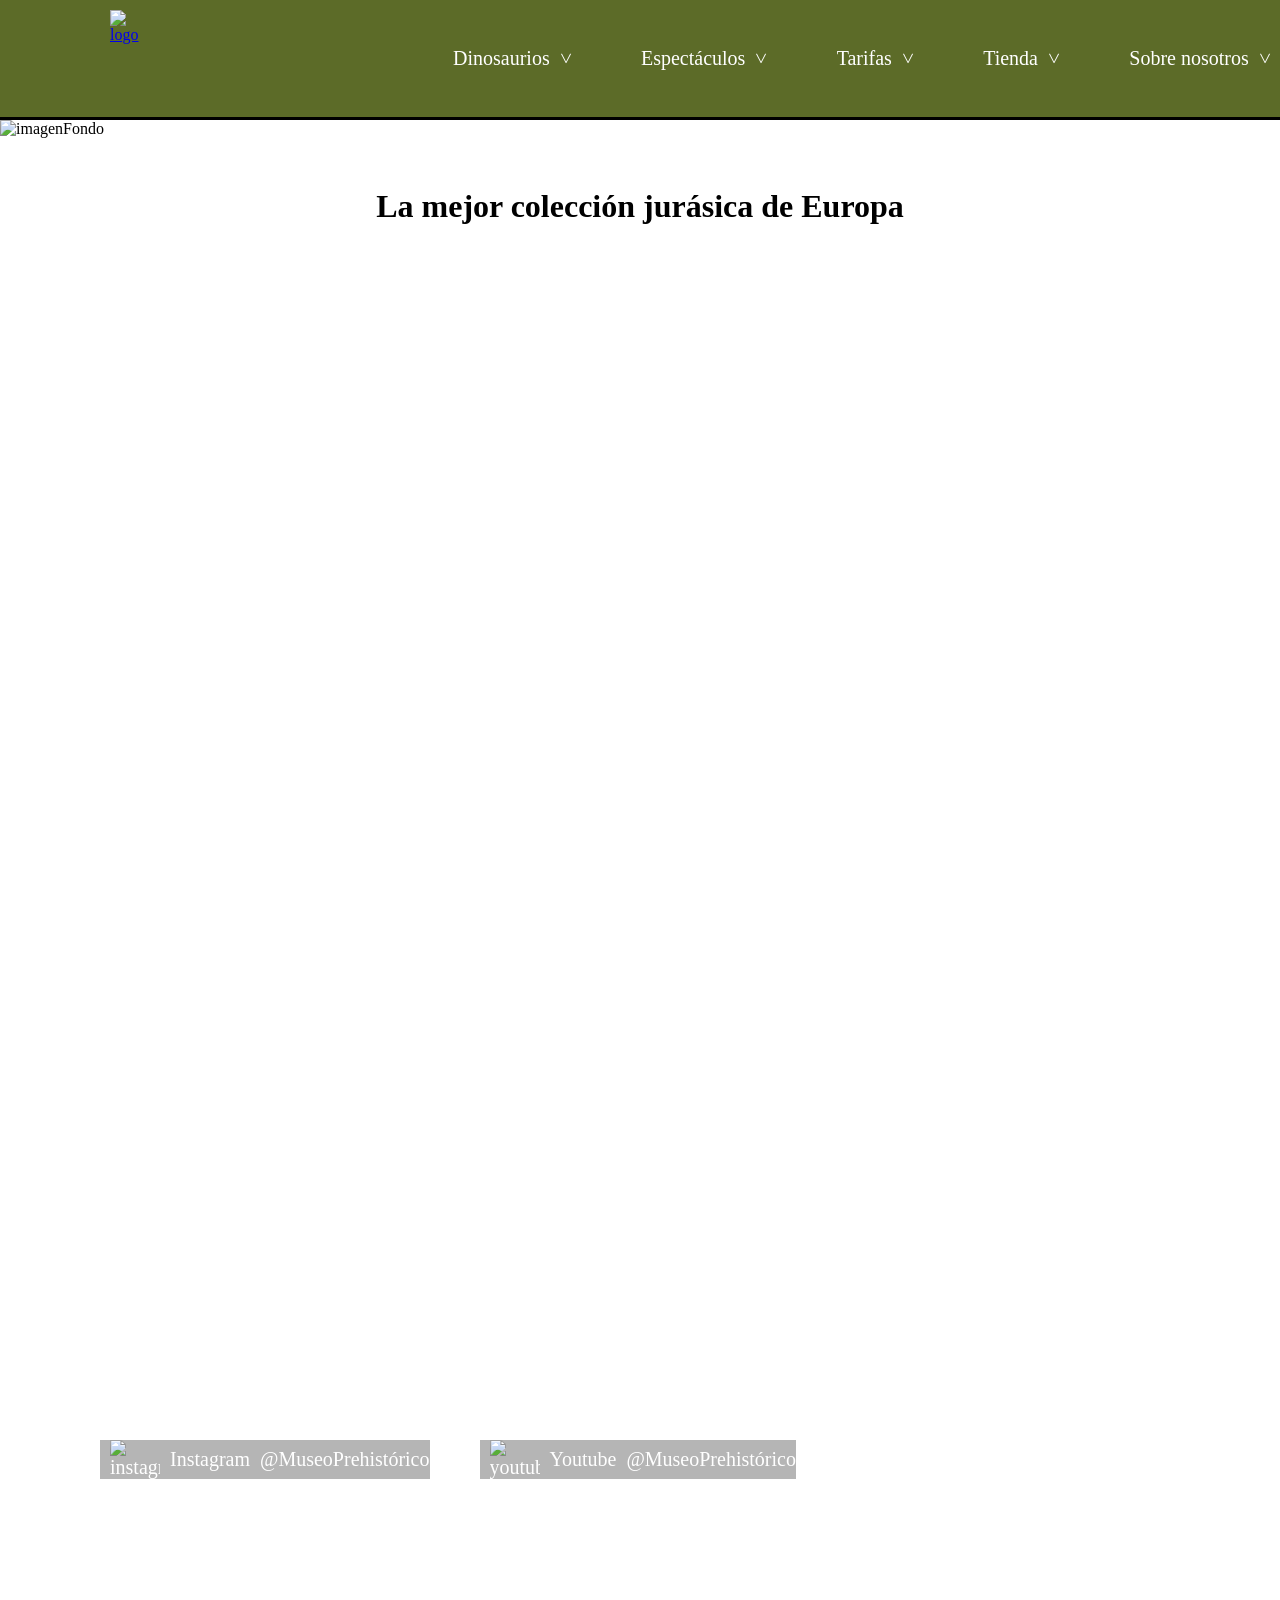
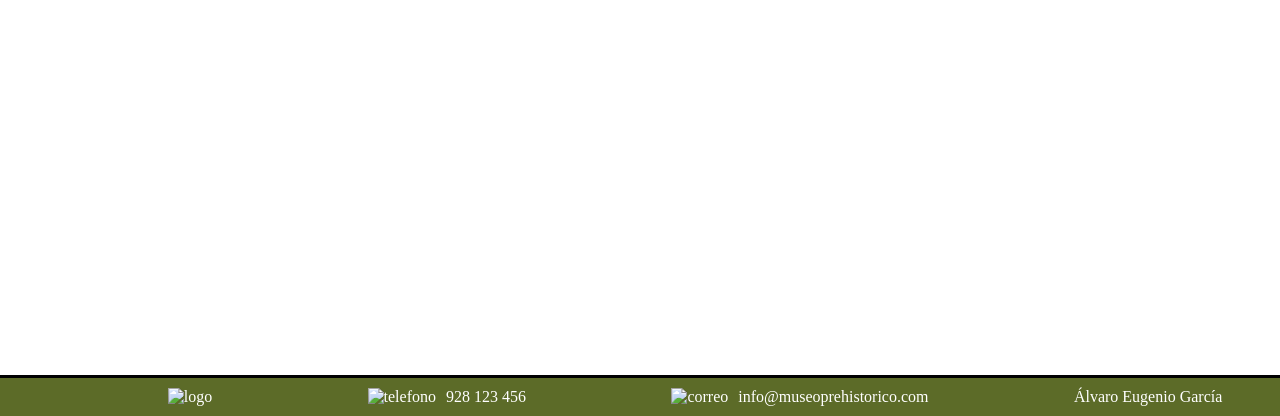
==== index.html @ 71aaa8b4 "creado" ====
<!DOCTYPE html>
<html lang="es">
<head>
    <meta charset="UTF-8">
    <meta name="viewport" content="width=device-width, initial-scale=1.0">
    <title>Museo prehistórico</title>
    <link rel="stylesheet" href="museo.css">
</head>
<body>
    <header>
        <a class="logo" href="index.html"><img src="https://png.pngtree.com/png-clipart/20230916/original/pngtree-t-vector-png-image_12253211.png" alt="logo"></a>
        <a href="museoIngles.html" class="idioma"><img src="https://images.vexels.com/media/users/3/163965/isolated/lists/5bb2c926d53cc59030477ec3ecb6d26a-icono-de-idioma-de-la-bandera-de-inglaterra.png" alt=""></a>
        <ul class="menu">
            <li>
                <a href="dinosaurios.html">Dinosaurios</a>
                <div></div>
                <ul class="menuNivel1">
                    <li><a href="dinosaurios.html">Carnívoros</a></li>
                    <li><a href="dinosaurios.html">Herbívoros</a></li>
                    <li><a href="dinosaurios.html">Omnívoros</a></li>           
                </ul>
            </li>
            <li>
                <a href="espectaculos.html">Espectáculos</a>
                <div></div>
                <ul class="menuNivel1">
                    <li><a href="espectaculos.html">El magnífico Tyrannosaurus rex</a></li>
                    <li><a href="espectaculos.html">Los pacíficos Triceratops</a></li>
                    <li><a href="espectaculos.html">El espeluznante Mosasaurus</a></li>           
                </ul>
            </li>
            <li>
                <a href="tarifas.html">Tarifas</a>
                <div></div>
                <ul class="menuNivel1">
                    <li><a href="tarifas.html">Niños</a></li>
                    <li><a href="tarifas.html">Adultos</a></li>
                    <li><a href="tarifas.html">Descuento</a></li>           
                </ul>
            </li>
            <li>
                <a href="tienda.html">Tienda</a>
            </li>
            <li>
                <a href="#social">Sobre nosotros</a>
                <div></div>
                <ul class="menuNivel1">
                    <li><a href="#social">Youtube</a></li>
                    <li><a href="#social">Instagram</a></li>          
                </ul>
            </li>
        </ul>
        <div id="contenedorHamburguesa">
            <li>
                <a href="" id="hamburguesa">☰</a>
                <div></div>
                <ul class="menuNivel1">
                    <li><a href="dinosaurios.html">Dinosaurios</a></li>
                    <li><a href="espectaculos.html">Espectáculos</a></li>  
                    <li><a href="tarifas.html">Tarifas</a></li>  
                    <li><a href="tienda.html">Tienda</a></li>
                    <li><a href="#social">Sobre nosotros</a></li>          
                </ul>
            </li>
        </div>
    </header>
    <main>
        <div class="seccion1">
            <img class="fondo" src="https://upload.wikimedia.org/wikipedia/commons/8/80/Wien_-_Naturhistorisches_Museum_%281%29.JPG" alt="imagenFondo">
        </div>
        <div class="seccion2">
            <h1>La mejor colección jurásica de Europa</h1>
            <div class="tarjetas">
                <div class="t1">
                    <a href="dinosaurios.html">Dinosaurios</a>
                </div>
                <div class="t2">
                    <a href="espectaculos.html">Espectáculos</a>
                </div>
                <div class="t3">
                    <a href="tarifas.html">Tarifas</a>
                </div>
            </div>
        </div>
        <div class="seccion3" id="social">
            <h3>Redes Sociales</h3>
            <h4>Síguenos en redes sociales y entérate de nuestras noticias, actividades y de las últimas novedades</h4>
            <div class="redesSociales">
                <div class="instagram">
                    <img src="https://cdn-icons-png.flaticon.com/256/1384/1384031.png" alt="instagram">
                    <p>Instagram</p>
                    <p>@MuseoPrehistórico</p>
                </div>
                <div class="youtube">
                    <img src="https://cdn-icons-png.flaticon.com/256/717/717426.png" alt="youtube">
                    <p>Youtube</p>
                    <p>@MuseoPrehistórico</p>
                </div>
            </div>
        </div>
    </main>
    <footer>
        <a class="logo" href="#"><img src="https://png.pngtree.com/png-clipart/20230916/original/pngtree-t-vector-png-image_12253211.png" alt="logo"></a>
        <p><img src="https://cdn-icons-png.flaticon.com/256/25/25377.png" alt="telefono" id="telefono">928 123 456</p>
        <a href="#"><img src="https://cdn-icons-png.freepik.com/256/16115/16115311.png" alt="correo" id="correo">info@museoprehistorico.com</a>
        <p>Álvaro Eugenio García</p>
    </footer>   
</body>
</html>
---- museo.css ----
*{
    margin: 0;
    padding: 0;
    box-sizing: border-box;
}
body{
    display: grid;
    grid-template:
      "header" 120px
      "main"   auto
      "footer" auto;
}

header{
    grid-area: header;
    width: 100%;
    display: grid;
    grid-template:
    "logo menu" auto;
    display: flex;
    flex-direction: row;
    justify-content: space-between;
    gap: 50px;
    background-color: #5c6b28;
    border-bottom: solid 3px black;
}
.idioma {
    display: flex;
    align-items: center;
}
.idioma img {
    width: 50px;
}
.logo {
    grid-area: logo;
    margin-left: 100px;
    /* border: solid 2px blue; */
}
.menu {
    grid-area: menu;
    width: 100%;
    gap: 50px;
    list-style-type: none;
    /* border: 2px solid blue; */
    display: flex;
    flex-direction: row;
    justify-content: end;
    align-items: center;

}
.menu a{
    font-size: 20px;
    text-decoration: none;
    color: white;
    display: inline-block;
    width: 100%;
    padding: 10px;
}
.logo img{
    width: 125px;
    padding: 10px;
}
.menu div{
    position: absolute;
    width: 100%;
    height: 50%;
    top: 100%;
    max-height: 0px;
    overflow: hidden;
    transition: max-height 1s ease-in;
}
.menuNivel1 a {
    color: black;
}
.menu  li {
    position: relative;
}
.menu a:hover{
    color: black;
}
.menuNivel1 a:hover{
    color: green;
}
.menu > li > a::after{
    content: ">";
    margin-left: 10px;
    display: inline-block;
    transform: rotate(90deg);
    transition: all .2s ease;


}
.menu > li > a:hover::after{
    content: ">";
    margin-left: 10px;
    display: inline-block;
    transform: rotate(-90deg);
    transition: all .2s ease;
    color: black;

}
.menu .menuNivel1 {
    list-style-type: none;
    width: 100%;
    display: flex;
    flex-direction: column;
    justify-items: flex-start;
    position: absolute;
    top: 140%;

    max-height: 0px;
    overflow: hidden;
    transition: max-height 1s ease-in;
}
.menu li:hover > .menuNivel1{
    position: absolute;
    top: 140%;

    display: flex;
    max-height: 1000px;
}
.menuNivel1{
    background-color: white;
    box-shadow:0 0.5em 1em rgba(0, 0, 0, 0.55) ;
    border-radius: 20px;
}

/*Menú hamburguesa*/

#contenedorHamburguesa{
    display: none;
    position: relative;
}
#contenedorHamburguesa a{
    text-decoration: none;
    display: block;
    padding: 10px 20px;
    max-width: 200px;
}
#contenedorHamburguesa  li {
    position: relative;
    list-style-type: none;
    margin-right: 50px;
    font-size: 17px;
    font-weight: bold;

}

.menuNivel1 a:hover{
    color: green;
}
#contenedorHamburguesa .menuNivel1 {
    width: 120px;
    display: flex;
    flex-direction: column;
    justify-items: flex-start;
    position: absolute;
    top: 140%;

    max-height: 0px;
    overflow: hidden;
    transition: max-height 1s ease-in;
}
#contenedorHamburguesa li:hover > .menuNivel1{
    position: absolute;
    top: 140%;

    display: flex;
    max-height: 1000px;
}


@media (max-width: 1250px) {
    .menu{
        display: none;
    }
    #hamburguesa{
        display: block;
        font-size: 30px;
        text-decoration: none;
        color: white;
        padding: 10px;
    }
    #contenedorHamburguesa{
        width: 100%;
        display: flex;
        justify-content: end;
        align-items: center;
    }

}
main{
    grid-area: main;
    width: 100%;
    /* border: 2px solid blue; */
    display: flex;
    flex-direction: column;

}
.fondo {
    width: 100%;
    /* border: solid 2px red; */
}
.seccion2 {
    display: flex;
    justify-content: center;
    align-items: center;
    flex-direction: column;
    padding-top: 50px;
    padding-bottom: 50px;
    gap: 50px;
    background-color: white;
}
.tarjetas{
    display: grid;
    grid-template:
    "t1 t2 t3";
    gap: 50px;

}
.tarjetas img {
    width: 440px;
}
.tarjetas a{
    padding-top: 50px;
    color: white;
    font-weight: bold;
    font-size: 50px;
    text-decoration: none;
}
.tarjetas a:hover {
    color: #6a872d;
    transition: all 0.2s;
}
.t1{
    grid-area: t1;
    /* border: 2px solid red; */
    width: 450px;
    height: 450px;
    display: flex;
    align-items: center;
    flex-direction: column;
    background-image: url(https://www.lavanguardia.com/files/og_thumbnail/uploads/2022/10/23/6355902a72150.jpeg);
    border-radius: 10px;
    background-size: 450px 450px;
}
.t2{
    grid-area: t2;
    /* border: 2px solid red; */
    width: 450px;
    height: 450px;
    min-width: 200px;
    display: flex;
    align-items: center;
    flex-direction: column;
    background-image: url(https://cnnespanol.cnn.com/wp-content/uploads/2015/06/dino-museos.jpg?quality=100&strip=info);
    border-radius: 10px;
    background-size: 450px 450px;
}
.t3{
    grid-area: t3;
    /* border: 2px solid red; */
    width: 450px;
    height: 450px;
    display: flex;
    align-items: center;
    flex-direction: column;
    background-image: url(https://www.morella.net/morellaturistica/wp-content/uploads/sites/9/2019/11/imagen59g.jpg);
    border-radius: 10px;
    background-size: 450px 450px;
}
@media (max-width: 1500px) {
    .tarjetas{
        display: grid;
        grid-template:
        "t1 t2"
        "t3 t4";
        gap: 50px;

    }

}
@media (max-width: 1000px) {
    .tarjetas{
        display: grid;
        grid-template:
        "t1"
        "t2"
        "t3";
        gap: 50px;

    }

}
.seccion3 {
    display: flex;
    flex-direction: column;
    background-image: url(https://www.museojurasicoasturias.com/documents/3175063/47dbbe12-bca0-1053-ed26-d85ab151e398?t=1688378685596);
    background-size: 100% 700px;
    background-repeat: no-repeat;
    height: 700px;
    padding-top: 50px;
    padding-left: 100px;
    color: white;
}
.seccion3 h3 {
    font-size: 40px;
}
.seccion3 h4 {
    font-size: 30px;
    max-width: 700px;
}
.seccion3 img{
    width: 50px;
    margin-left: 10px;
}
.instagram {
    display: flex;
    flex-direction: row;
    align-items: center;
    font-size: 20px;
    gap: 10px;
    background-color: rgba(16, 19, 19, 0.308);
}
.youtube {
    display: flex;
    flex-direction: row;
    align-items: center;
    font-size: 20px;
    gap: 10px;
    background-color: rgba(16, 19, 19, 0.308);
}
.redesSociales {
    display: flex;
    flex-direction: row;
    gap: 50px;
    margin-right: 10px;
}
@media (max-width: 800px) {
    .redesSociales{
        display: flex;
        flex-direction: column;
    }
}
footer {
    width: 100%;
    grid-area: footer;
    display: flex;
    flex-direction: row;
    justify-content: space-around;
    align-items: center;
    gap: 30px;
    background-color:#5c6b28;
    color: white;
    border-top: 3px solid #000;
}
footer a {
    text-decoration: none;
    color: white;
}
footer #telefono {
    width: 20px;
    margin-right: 10px;
}
footer #correo {
    width: 20px;
    margin-right: 10px;
}
footer p:hover{
    border-bottom: solid 2px black;
    transition: all .2s ease;
}
footer a:hover{
    border-bottom: solid 2px black;
    transition: all .2s ease;
}
@media (max-width: 650px) {
    footer{
        display: flex;
        flex-direction: column;
    }

}
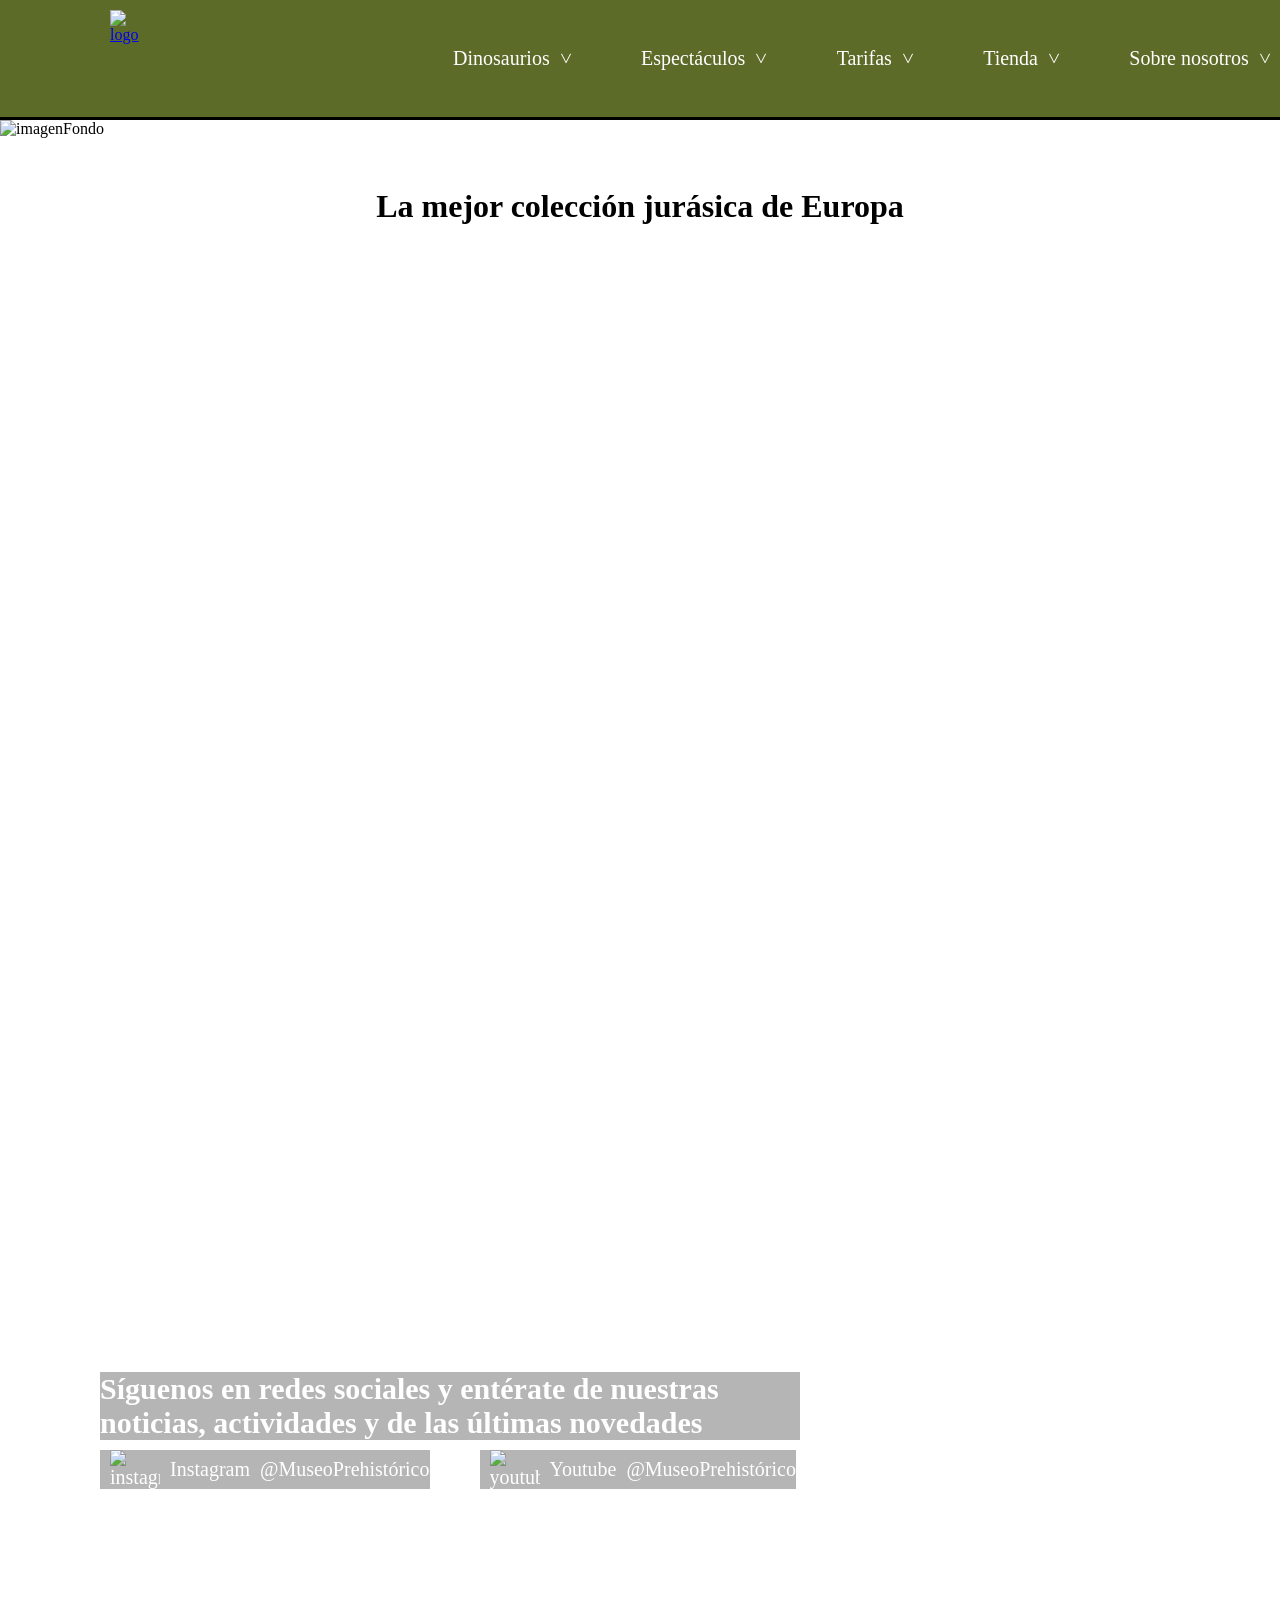
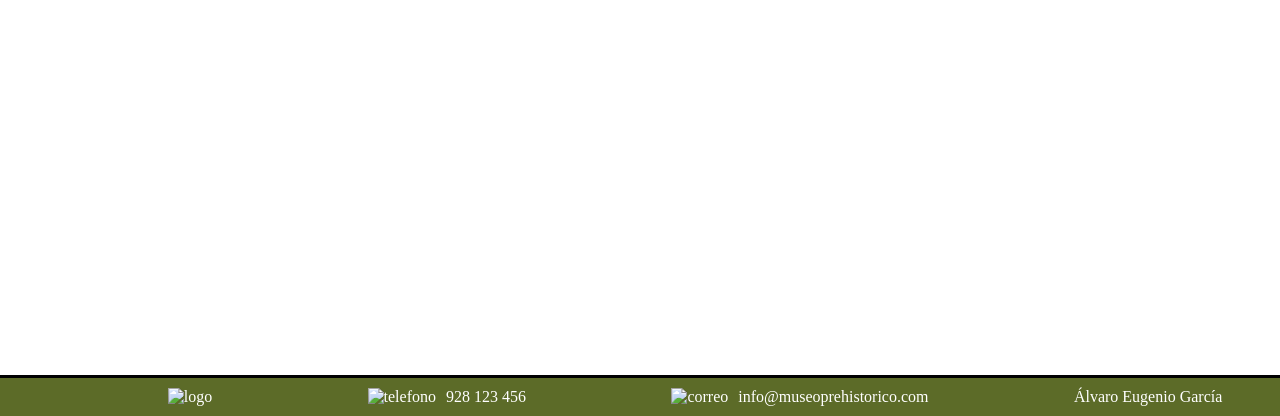
==== commit 682d534d: "actualizado" ====
--- a/index.html
+++ b/index.html
@@ -102,7 +102,7 @@
     <footer>
         <a class="logo" href="#"><img src="https://png.pngtree.com/png-clipart/20230916/original/pngtree-t-vector-png-image_12253211.png" alt="logo"></a>
         <p><img src="https://cdn-icons-png.flaticon.com/256/25/25377.png" alt="telefono" id="telefono">928 123 456</p>
-        <a href="#"><img src="https://cdn-icons-png.freepik.com/256/16115/16115311.png" alt="correo" id="correo">info@museoprehistorico.com</a>
+        <a href="https://www.google.com/intl/es/gmail/about/"><img src="https://cdn-icons-png.freepik.com/256/16115/16115311.png" alt="correo" id="correo">info@museoprehistorico.com</a>
         <p>Álvaro Eugenio García</p>
     </footer>   
 </body>
--- a/museo.css
+++ b/museo.css
@@ -309,6 +309,8 @@
 .seccion3 h4 {
     font-size: 30px;
     max-width: 700px;
+    background-color: rgba(16, 19, 19, 0.308);
+    margin-bottom: 10px;
 }
 .seccion3 img{
     width: 50px;
